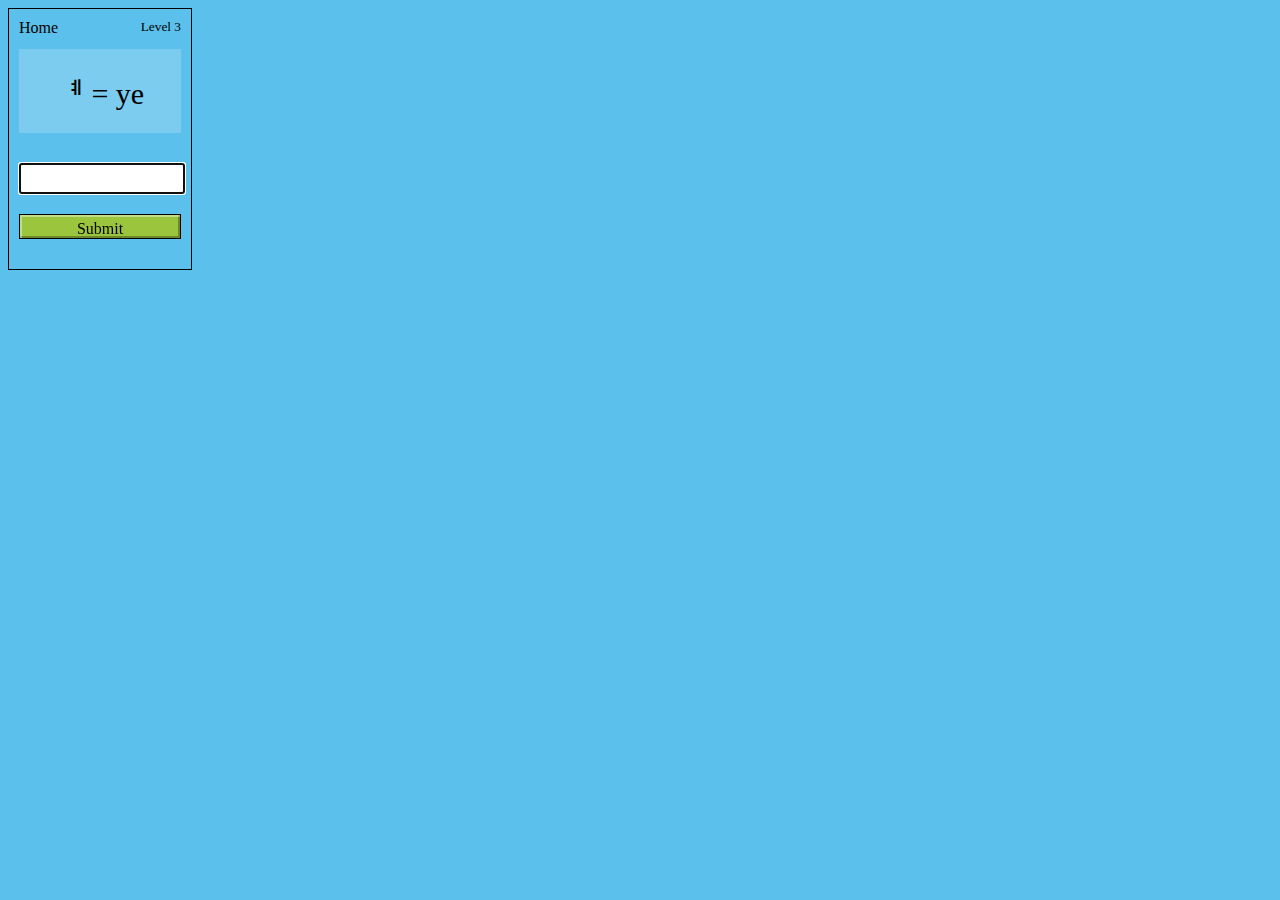
==== three.html @ b4b995d5 "Initial Commit" ====
<!DOCTYPE html>
<html>
  <head>
    <meta charset="utf-8">
    <link rel="stylesheet" href="level.css">
    <link rel="stylesheet" href="base.css">
    <script src="jquery.min.js"></script>
    <script src="level.js"></script>
  </head>
  <body id="three">
    
    <a href="index.html" style="float:left">Home</a>
    <small style="float:right">Level 3</small>
    <p id="letter"></p>
    <input autocomplete="off" id='user_submission' type="text">
    <div id="letter_submit" type="submit">Submit</div>
    <div class="learning_bar"></div>
    <div class="progress_bar"></div>
  </body>
</html>
---- level.css ----
body{
  border:1px solid;
  padding:10px;
}
.progress_bar{
  width:0px;
  height:5px;
  background:#FDE74C;
  transition:all .5s;
}
.learning_bar{
  width:0px;
  height:5px;
  background:#E55934;
  transition:all .5s;
}
#letter{
  clear:both;
  width:100%;
  background-color:rgba(255,255,255,.2);
  padding:20px 0px;
  font-size:30px;
}
input{
  width:calc(100% - 4px);
  height:25px;
  margin-bottom:20px;
  z-index:1;
}
#letter_submit{
  background:#9BC53D;
  border:1px solid black;
  box-shadow:inset 2px 2px rgba(255,255,255,.4), inset -2px -2px rgba(0,0,0,.3);
  z-index:1;
  transition:all .5s;
  height:25px;
  box-sizing:border-box;
  padding-top:5px;
  cursor:pointer;
  margin-bottom:10px;
}



/* for correct and incorrect animations */

@keyframes correct_animation {
  0%{
    background-color:white;
  }
  50%{
    background-color:#9BC53D;
  }
  99%{
    background-color:white;
  }
}
---- base.css ----
html{
  width:200px;
  text-align:center;
  background-color:#5BC0EB;
}
a{
  text-decoration:none;
  color:black;
}
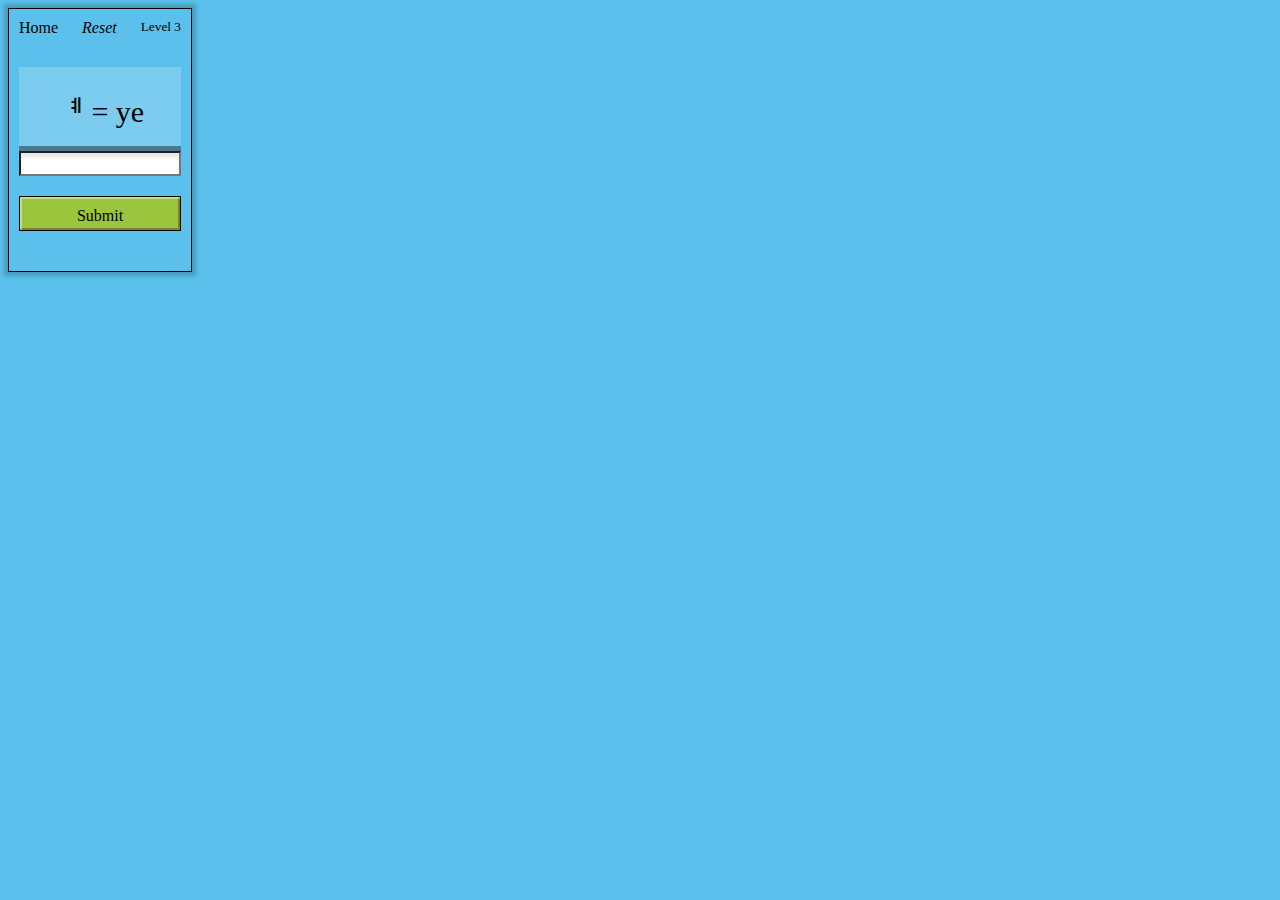
==== commit 0380e9de: "Add reset, eliminate repeating letters" ====
--- a/three.html
+++ b/three.html
@@ -10,11 +10,13 @@
   <body id="three">
     
     <a href="index.html" style="float:left">Home</a>
+    <i id="reset" style="float:center">Reset</i>
     <small style="float:right">Level 3</small>
     <p id="letter"></p>
     <input autocomplete="off" id='user_submission' type="text">
     <div id="letter_submit" type="submit">Submit</div>
     <div class="learning_bar"></div>
     <div class="progress_bar"></div>
+    <div id="stuck">stuck?<br><small>(Learn again)</small></div>
   </body>
 </html>--- a/level.css
+++ b/level.css
@@ -1,6 +1,13 @@
 body{
   border:1px solid;
+  box-shadow:0px 0px 4px 4px rgba(0,0,0,.2);
   padding:10px;
+}
+#reset{
+  cursor:pointer;
+}
+#reset:hover{
+  color:#E55934;
 }
 .progress_bar{
   width:0px;
@@ -20,12 +27,21 @@
   background-color:rgba(255,255,255,.2);
   padding:20px 0px;
   font-size:30px;
+  margin:0px;
+  margin-top:30px;
+
+  box-shadow:inset 0px -5px rgba(0,0,0,.4);
 }
 input{
-  width:calc(100% - 4px);
+  width:100%;
+  box-shadow:inset 0px 4px 4px rgba(0,0,0,.1);
   height:25px;
   margin-bottom:20px;
   z-index:1;
+  outline:none;
+  padding-left:5px;
+  font-size:16px;
+  box-sizing:border-box;
 }
 #letter_submit{
   background:#9BC53D;
@@ -33,11 +49,22 @@
   box-shadow:inset 2px 2px rgba(255,255,255,.4), inset -2px -2px rgba(0,0,0,.3);
   z-index:1;
   transition:all .5s;
-  height:25px;
+  height:35px;
   box-sizing:border-box;
-  padding-top:5px;
+  padding-top:10px;
   cursor:pointer;
-  margin-bottom:10px;
+  margin-bottom:20px;
+}
+#stuck{
+  margin-top:20px;
+  background-color:#FA7921;
+  display:none;
+  box-shadow:inset 2px 2px rgba(255,255,255,.4), inset -2px -2px rgba(0,0,0,.3);
+  color:white;
+  padding:5px;
+  box-sizing:border-box;
+  cursor:pointer;
+  border:1px solid black;
 }
 
 
